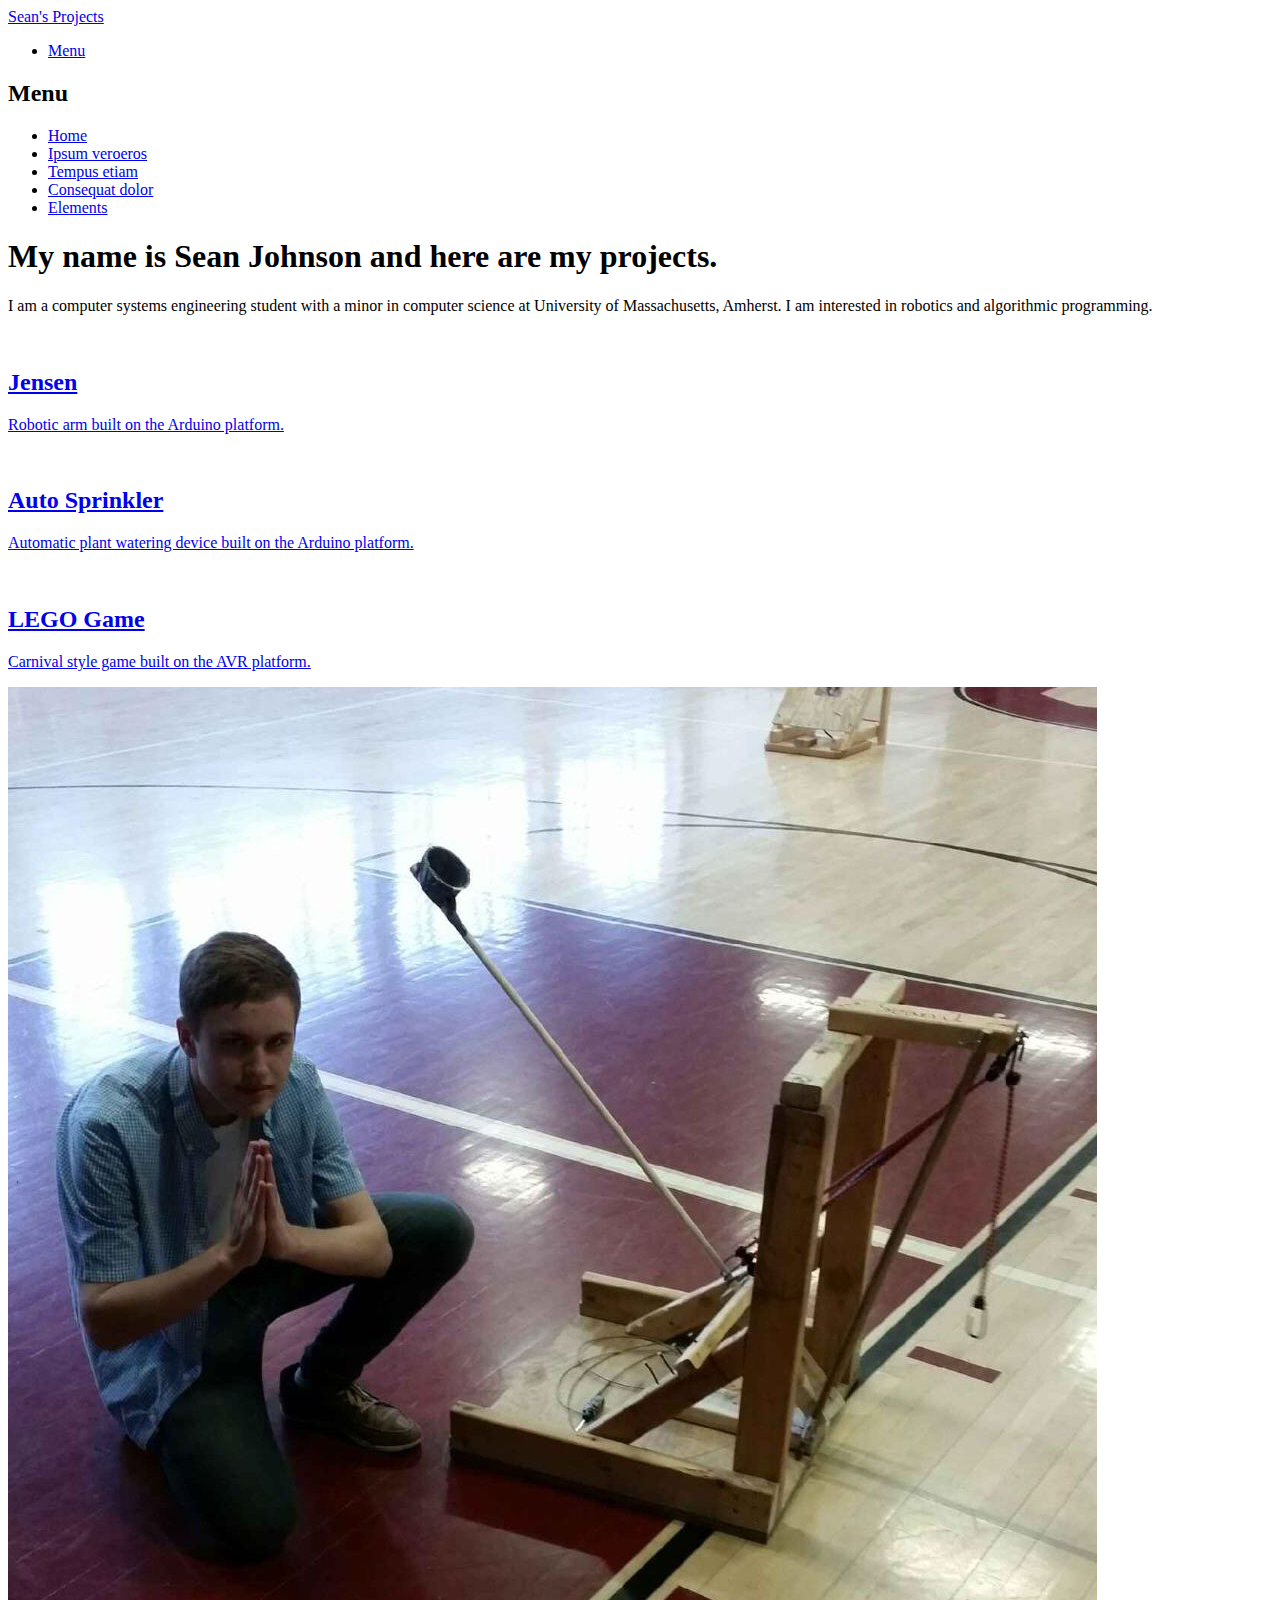
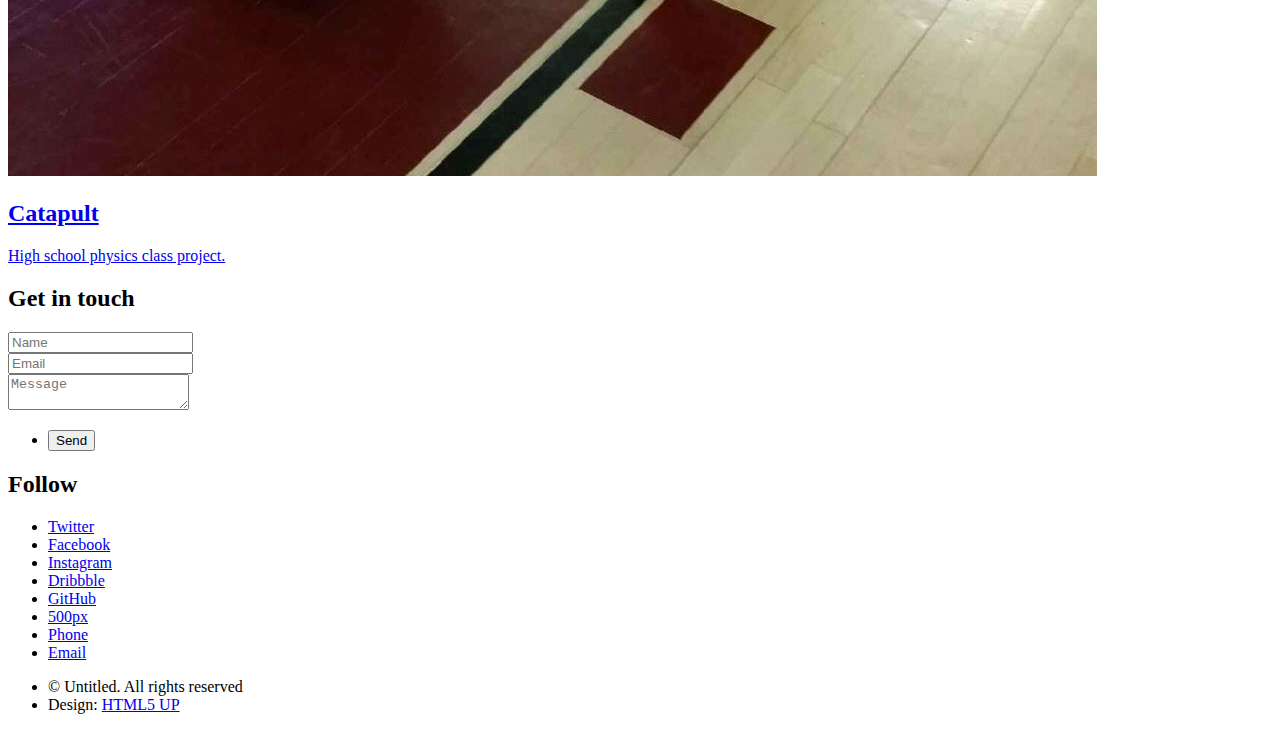
==== index.html @ 65a305ff "added a few things" ====
<!DOCTYPE HTML>
<!--
	Phantom by HTML5 UP
	html5up.net | @ajlkn
	Free for personal and commercial use under the CCA 3.0 license (html5up.net/license)
-->
<html>
	<head>
		<title>Sean Johnson Projects Website</title>
		<meta charset="utf-8" />
		<meta name="viewport" content="width=device-width, initial-scale=1, user-scalable=no" />
		<link rel="stylesheet" href="assets/css/main.css" />
		<noscript><link rel="stylesheet" href="assets/css/noscript.css" /></noscript>
	</head>
	<body class="is-preload">
		<!-- Wrapper -->
			<div id="wrapper">

				<!-- Header -->
					<header id="header">
						<div class="inner">

							<!-- Logo -->
								<a href="index.html" class="logo">
									<span class="symbol"><img src="images/logo.svg" alt="" /></span><span class="title">Sean's Projects</span>
								</a>

							<!-- Nav -->
								<nav>
									<ul>
										<li><a href="#menu">Menu</a></li>
									</ul>
								</nav>

						</div>
					</header>

				<!-- Menu -->
					<nav id="menu">
						<h2>Menu</h2>
						<ul>
							<li><a href="index.html">Home</a></li>
							<li><a href="generic.html">Ipsum veroeros</a></li>
							<li><a href="generic.html">Tempus etiam</a></li>
							<li><a href="generic.html">Consequat dolor</a></li>
							<li><a href="elements.html">Elements</a></li>
						</ul>
					</nav>

				<!-- Main -->
					<div id="main">
						<div class="inner">
							<header>
								<h1>My name is Sean Johnson and here are my projects.</h1>
								<p>I am a computer systems engineering student with a minor in computer science at University of Massachusetts, Amherst. I am interested in robotics and algorithmic programming.</p>
							</header>
							<section class="tiles">	
								<article class="style2">
									<span class="image">
										<img src="images/Jensen.jpg" alt="" />
									</span>
									<a href="jensen.html">
										<h2>Jensen</h2>
										<div class="content">
											<p>Robotic arm built on the Arduino platform.</p>
										</div>
									</a>
								</article>
								<article class="style3">
									<span class="image">
										<img src="images/autohose.jpg" alt="" />
									</span>
									<a href="generic.html">
										<h2>Auto Sprinkler</h2>
										<div class="content">
											<p>Automatic plant watering device built on the Arduino platform.</p>
										</div>
									</a>
								</article>
								<article class="style4">
									<span class="image">
										<img src="images/game.jpg" alt="" />
									</span>
									<a href="generic.html">
										<h2>LEGO Game</h2>
										<div class="content">
											<p>Carnival style game built on the AVR platform.</p>
										</div>
									</a>
								</article>
								<article class="style1">
									<span class="image">
										<img src="images/catapult_full.jpg" alt="" />
									</span>
									<a href="generic.html">
										<h2>Catapult</h2>
										<div class="content">
											<p>High school physics class project.</p>
										</div>
									</a>
								</article>


<!--
								<article class="style5">
									<span class="image">
										<img src="images/pic05.jpg" alt="" />
									</span>
									<a href="generic.html">
										<h2>Aliquam</h2>
										<div class="content">
											<p>Sed nisl arcu euismod sit amet nisi lorem etiam dolor veroeros et feugiat.</p>
										</div>
									</a>
								</article>
-->
<!--
								<article class="style6">
									<span class="image">
										<img src="images/pic06.jpg" alt="" />
									</span>
									<a href="generic.html">
										<h2>Veroeros</h2>
										<div class="content">
											<p>Sed nisl arcu euismod sit amet nisi lorem etiam dolor veroeros et feugiat.</p>
										</div>
									</a>
								</article>
-->
<!--
								<article class="style2">
									<span class="image">
										<img src="images/pic07.jpg" alt="" />
									</span>
									<a href="generic.html">
										<h2>Ipsum</h2>
										<div class="content">
											<p>Sed nisl arcu euismod sit amet nisi lorem etiam dolor veroeros et feugiat.</p>
										</div>
									</a>
								</article>
-->
<!--
								<article class="style3">
									<span class="image">
										<img src="images/pic08.jpg" alt="" />
									</span>
									<a href="generic.html">
										<h2>Dolor</h2>
										<div class="content">
											<p>Sed nisl arcu euismod sit amet nisi lorem etiam dolor veroeros et feugiat.</p>
										</div>
									</a>
								</article>
-->
<!--
								<article class="style1">
									<span class="image">
										<img src="images/pic09.jpg" alt="" />
									</span>
									<a href="generic.html">
										<h2>Nullam</h2>
										<div class="content">
											<p>Sed nisl arcu euismod sit amet nisi lorem etiam dolor veroeros et feugiat.</p>
										</div>
									</a>
								</article>
-->
<!--
								<article class="style5">
									<span class="image">
										<img src="images/pic10.jpg" alt="" />
									</span>
									<a href="generic.html">
										<h2>Ultricies</h2>
										<div class="content">
											<p>Sed nisl arcu euismod sit amet nisi lorem etiam dolor veroeros et feugiat.</p>
										</div>
									</a>
								</article>
-->
<!--
								<article class="style6">
									<span class="image">
										<img src="images/pic11.jpg" alt="" />
									</span>
									<a href="generic.html">
										<h2>Dictum</h2>
										<div class="content">
											<p>Sed nisl arcu euismod sit amet nisi lorem etiam dolor veroeros et feugiat.</p>
										</div>
									</a>
								</article>
-->
<!--
								<article class="style4">
									<span class="image">
										<img src="images/pic12.jpg" alt="" />
									</span>
									<a href="generic.html">
										<h2>Pretium</h2>
										<div class="content">
											<p>Sed nisl arcu euismod sit amet nisi lorem etiam dolor veroeros et feugiat.</p>
										</div>
									</a>
								</article>
-->
							</section>
						</div>
					</div>

				<!-- Footer -->
					<footer id="footer">
						<div class="inner">
							<section>
								<h2>Get in touch</h2>
								<form method="post" action="#">
									<div class="fields">
										<div class="field half">
											<input type="text" name="name" id="name" placeholder="Name" />
										</div>
										<div class="field half">
											<input type="email" name="email" id="email" placeholder="Email" />
										</div>
										<div class="field">
											<textarea name="message" id="message" placeholder="Message"></textarea>
										</div>
									</div>
									<ul class="actions">
										<li><input type="submit" value="Send" class="primary" /></li>
									</ul>
								</form>
							</section>
							<section>
								<h2>Follow</h2>
								<ul class="icons">
									<li><a href="#" class="icon style2 fa-twitter"><span class="label">Twitter</span></a></li>
									<li><a href="#" class="icon style2 fa-facebook"><span class="label">Facebook</span></a></li>
									<li><a href="#" class="icon style2 fa-instagram"><span class="label">Instagram</span></a></li>
									<li><a href="#" class="icon style2 fa-dribbble"><span class="label">Dribbble</span></a></li>
									<li><a href="#" class="icon style2 fa-github"><span class="label">GitHub</span></a></li>
									<li><a href="#" class="icon style2 fa-500px"><span class="label">500px</span></a></li>
									<li><a href="#" class="icon style2 fa-phone"><span class="label">Phone</span></a></li>
									<li><a href="#" class="icon style2 fa-envelope-o"><span class="label">Email</span></a></li>
								</ul>
							</section>
							<ul class="copyright">
								<li>&copy; Untitled. All rights reserved</li><li>Design: <a href="http://html5up.net">HTML5 UP</a></li>
							</ul>
						</div>
					</footer>

			</div>

		<!-- Scripts -->
			<script src="assets/js/jquery.min.js"></script>
			<script src="assets/js/browser.min.js"></script>
			<script src="assets/js/breakpoints.min.js"></script>
			<script src="assets/js/util.js"></script>
			<script src="assets/js/main.js"></script>

	</body>
</html>
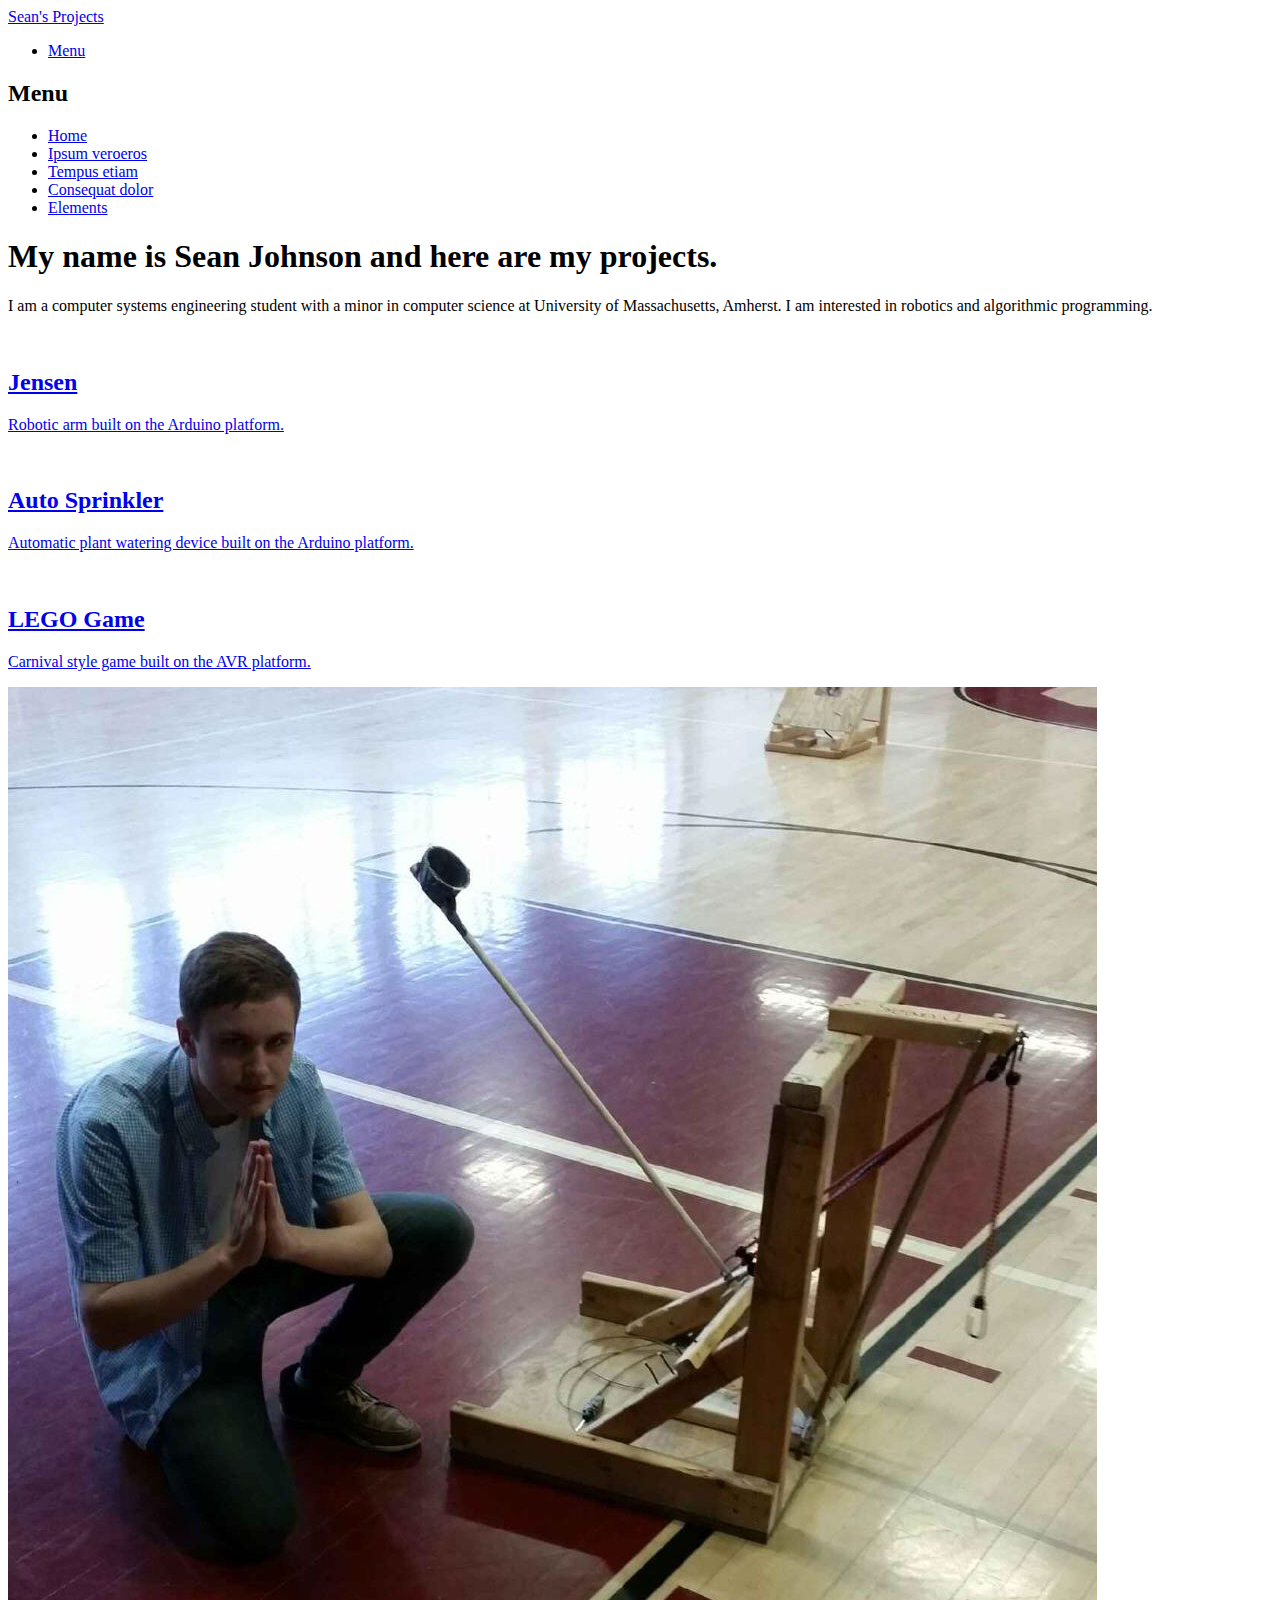
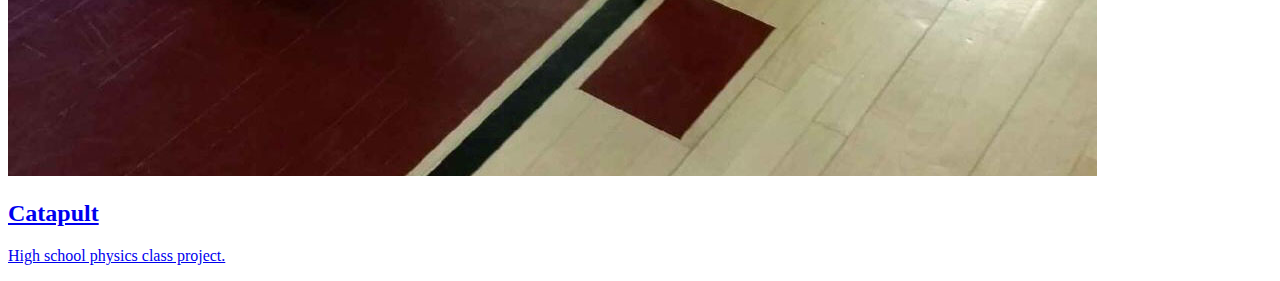
==== commit 5f0b8a8f: "pushing from new account name" ====
--- a/index.html
+++ b/index.html
@@ -70,7 +70,7 @@
 									<span class="image">
 										<img src="images/autohose.jpg" alt="" />
 									</span>
-									<a href="generic.html">
+									<a href="autosprinkler.html">
 										<h2>Auto Sprinkler</h2>
 										<div class="content">
 											<p>Automatic plant watering device built on the Arduino platform.</p>
@@ -210,6 +210,7 @@
 					</div>
 
 				<!-- Footer -->
+<!--
 					<footer id="footer">
 						<div class="inner">
 							<section>
@@ -249,6 +250,7 @@
 							</ul>
 						</div>
 					</footer>
+-->
 
 			</div>
 
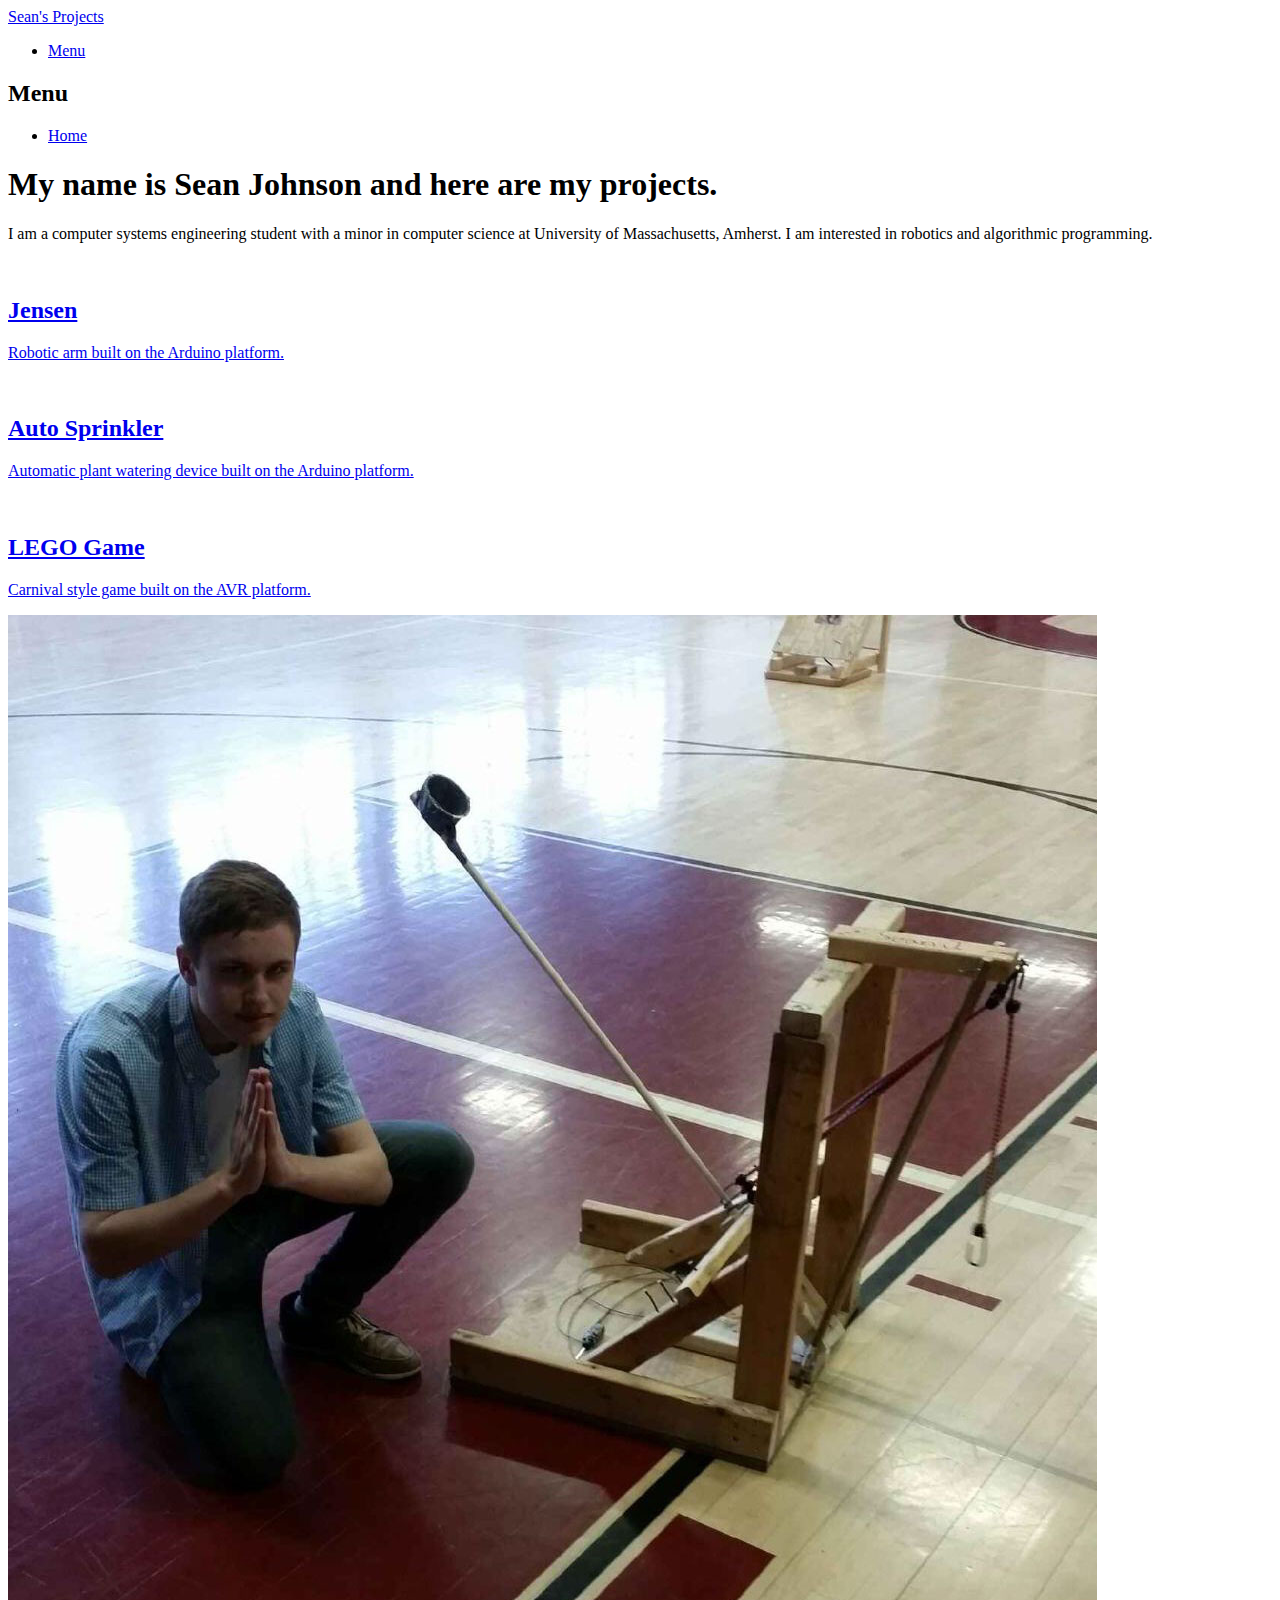
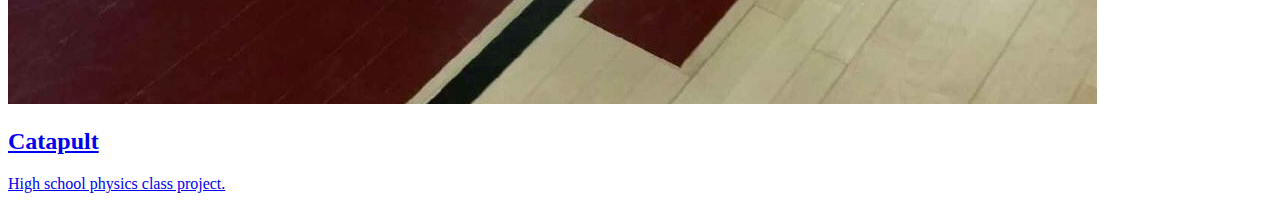
==== commit a6fde243: "removed menu options" ====
--- a/index.html
+++ b/index.html
@@ -40,10 +40,12 @@
 						<h2>Menu</h2>
 						<ul>
 							<li><a href="index.html">Home</a></li>
+<!--
 							<li><a href="generic.html">Ipsum veroeros</a></li>
 							<li><a href="generic.html">Tempus etiam</a></li>
 							<li><a href="generic.html">Consequat dolor</a></li>
 							<li><a href="elements.html">Elements</a></li>
+-->
 						</ul>
 					</nav>
 
@@ -81,7 +83,7 @@
 									<span class="image">
 										<img src="images/game.jpg" alt="" />
 									</span>
-									<a href="generic.html">
+									<a href="legogame.html">
 										<h2>LEGO Game</h2>
 										<div class="content">
 											<p>Carnival style game built on the AVR platform.</p>
@@ -92,7 +94,7 @@
 									<span class="image">
 										<img src="images/catapult_full.jpg" alt="" />
 									</span>
-									<a href="generic.html">
+									<a href="catapult.html">
 										<h2>Catapult</h2>
 										<div class="content">
 											<p>High school physics class project.</p>
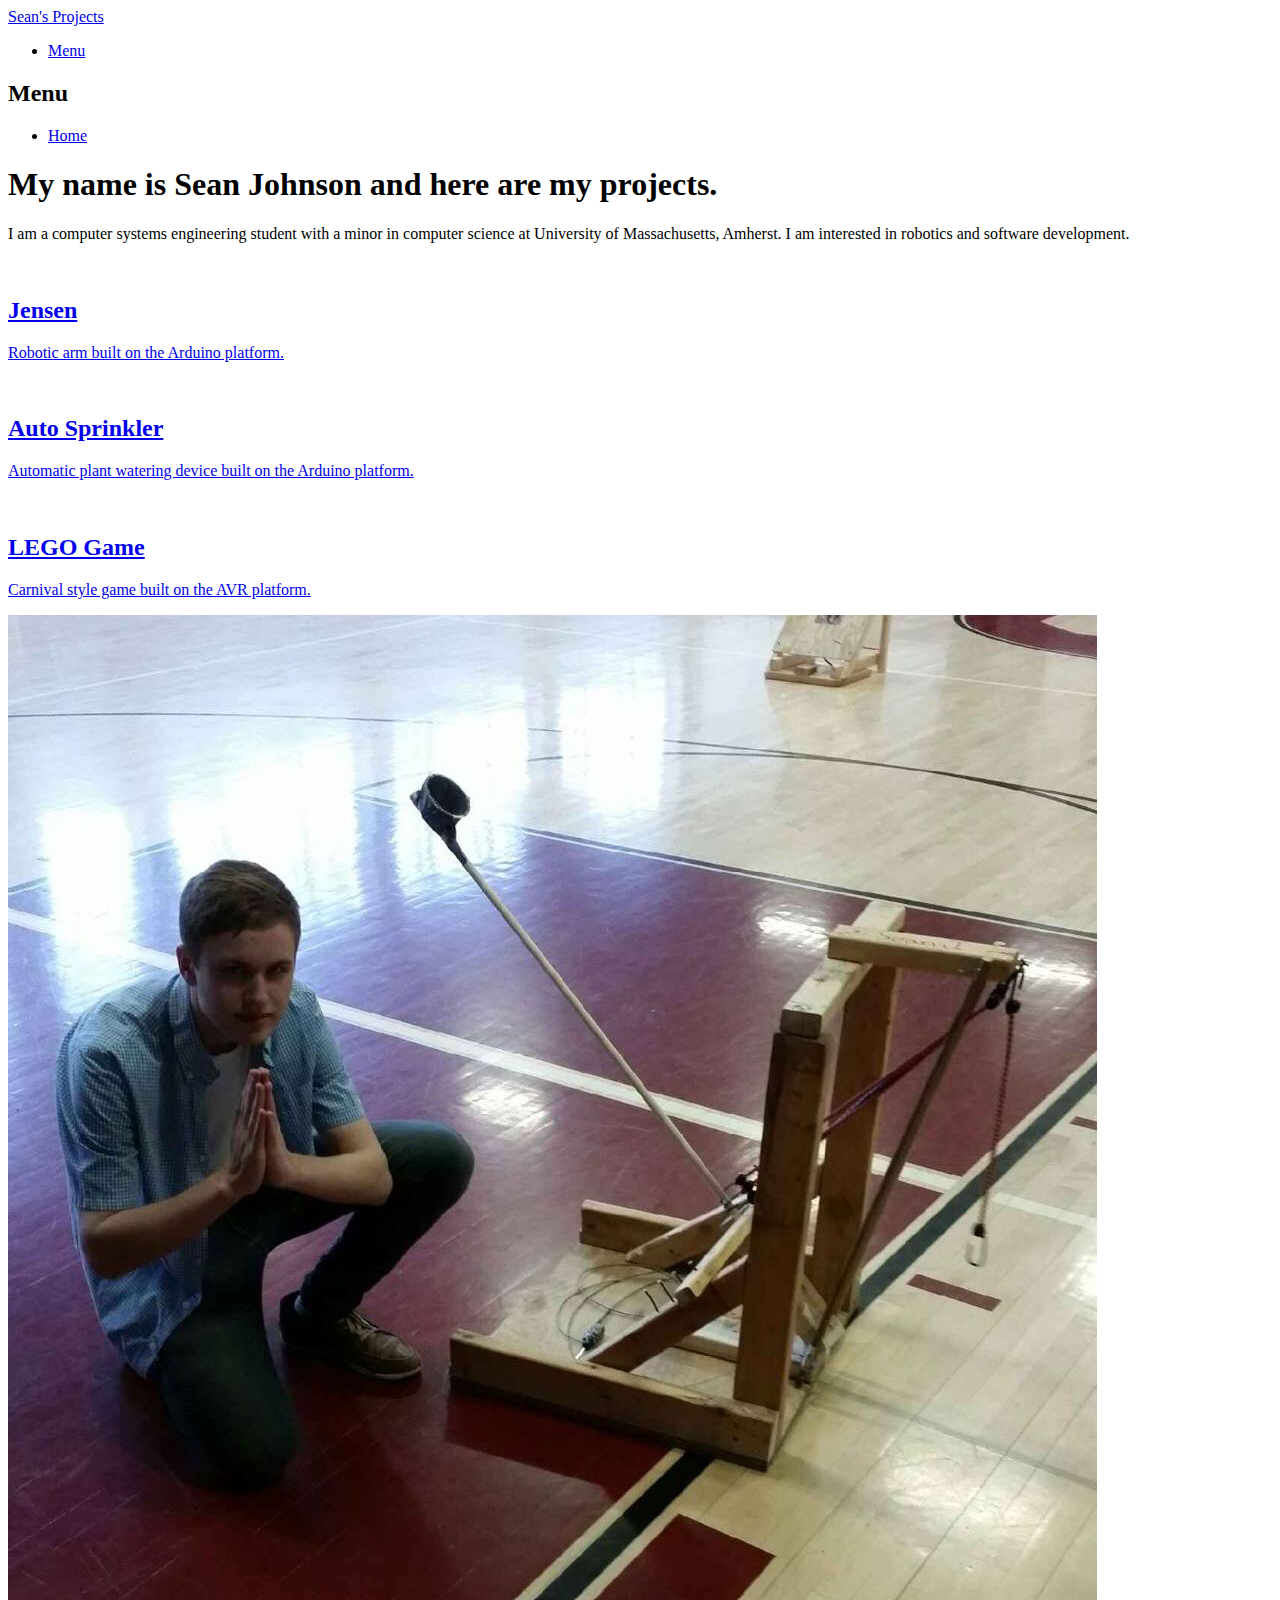
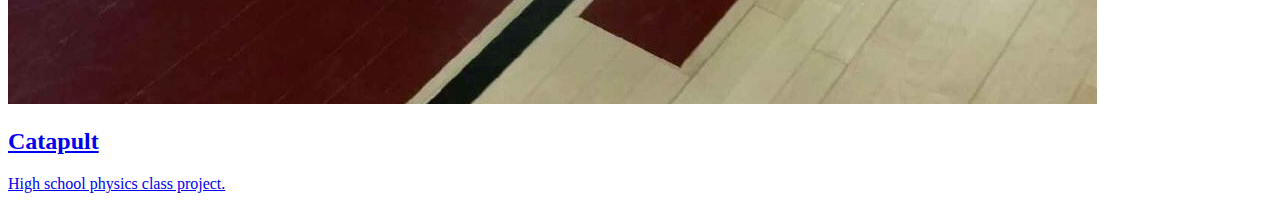
==== commit 7d343ce8: "intro change" ====
--- a/index.html
+++ b/index.html
@@ -54,7 +54,7 @@
 						<div class="inner">
 							<header>
 								<h1>My name is Sean Johnson and here are my projects.</h1>
-								<p>I am a computer systems engineering student with a minor in computer science at University of Massachusetts, Amherst. I am interested in robotics and algorithmic programming.</p>
+								<p>I am a computer systems engineering student with a minor in computer science at University of Massachusetts, Amherst. I am interested in robotics and software development.</p>
 							</header>
 							<section class="tiles">	
 								<article class="style2">
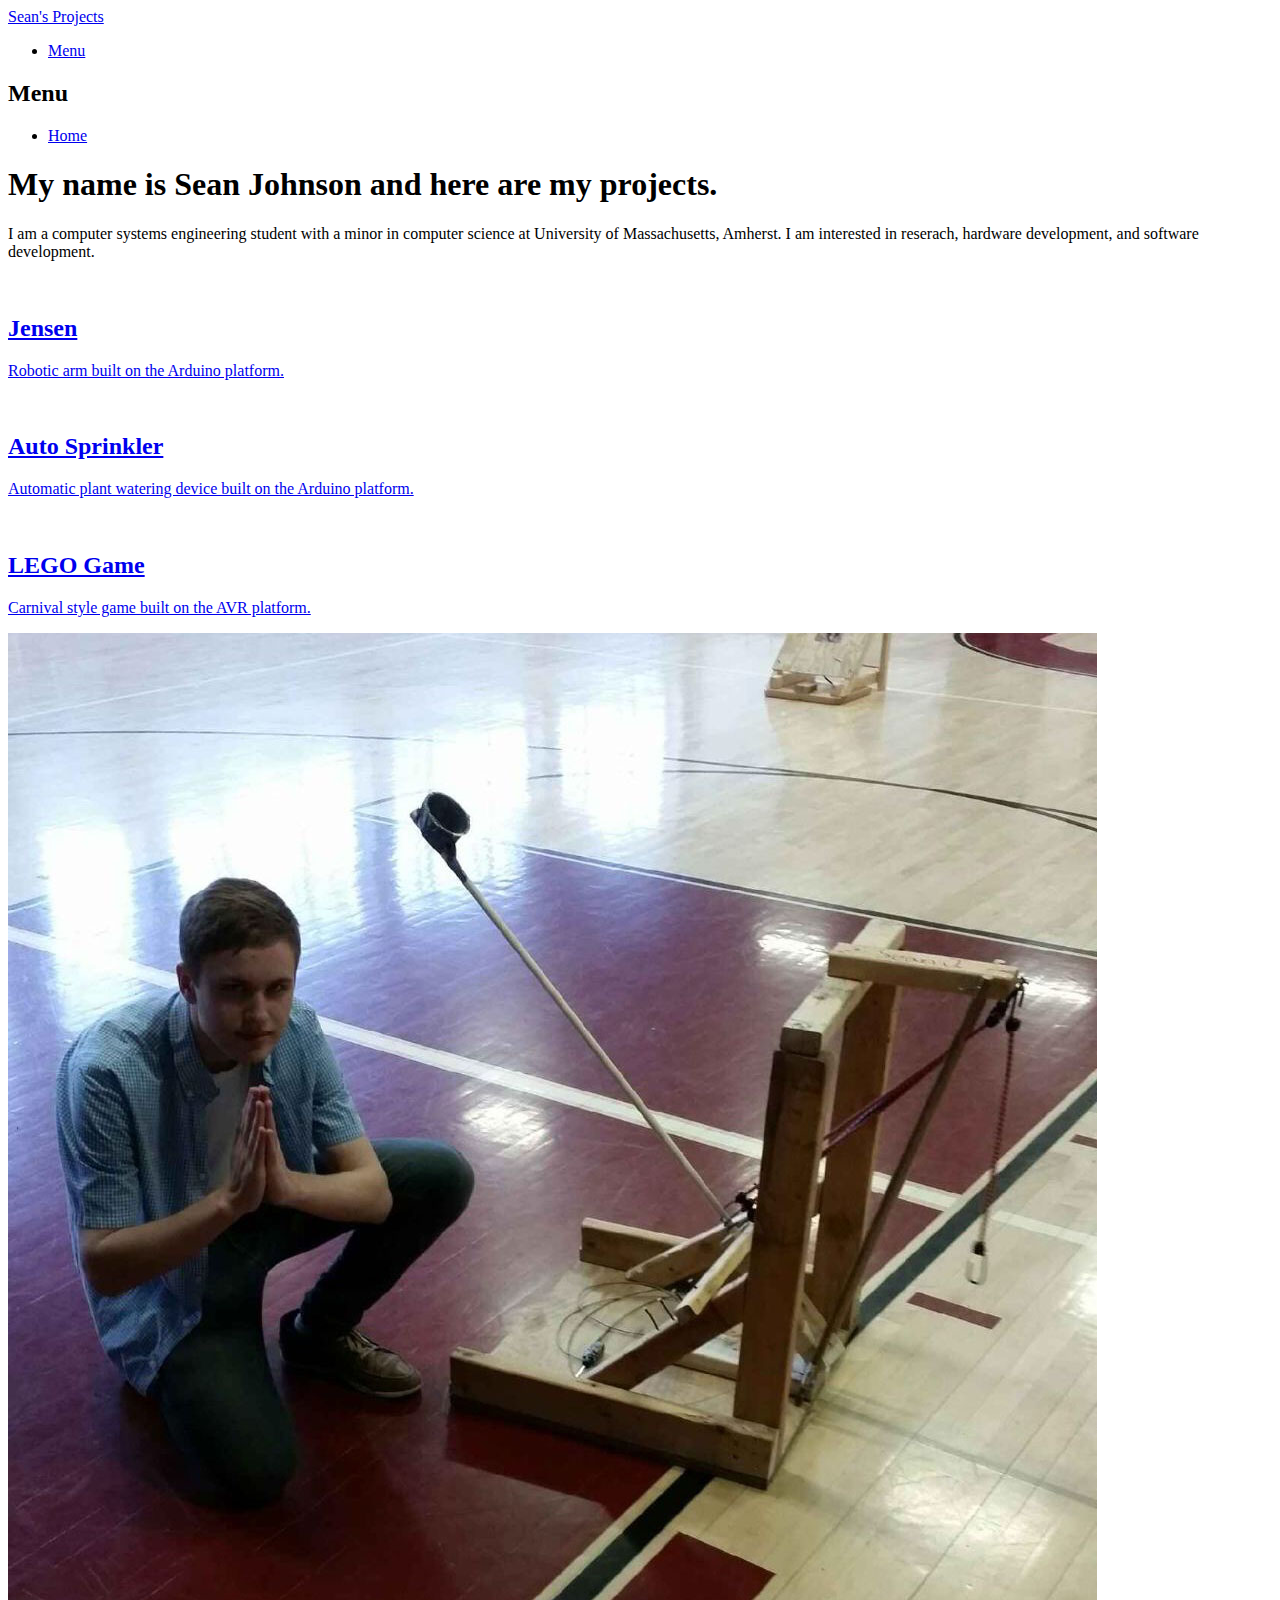
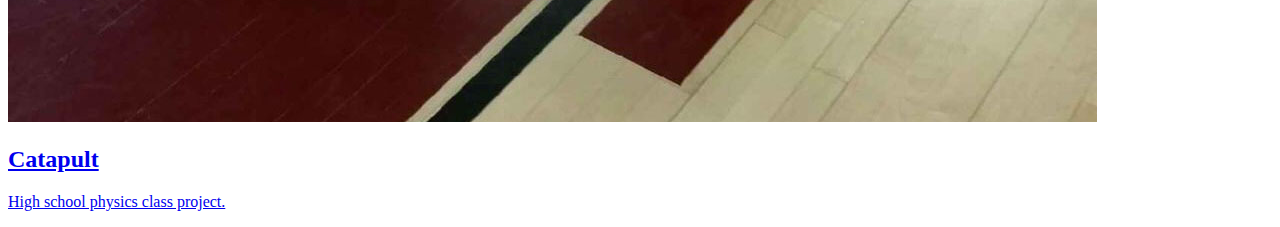
==== commit 63f0e3c9: "edited my summary bit" ====
--- a/index.html
+++ b/index.html
@@ -54,7 +54,7 @@
 						<div class="inner">
 							<header>
 								<h1>My name is Sean Johnson and here are my projects.</h1>
-								<p>I am a computer systems engineering student with a minor in computer science at University of Massachusetts, Amherst. I am interested in robotics and software development.</p>
+								<p>I am a computer systems engineering student with a minor in computer science at University of Massachusetts, Amherst. I am interested in reserach, hardware development, and software development.</p>
 							</header>
 							<section class="tiles">	
 								<article class="style2">
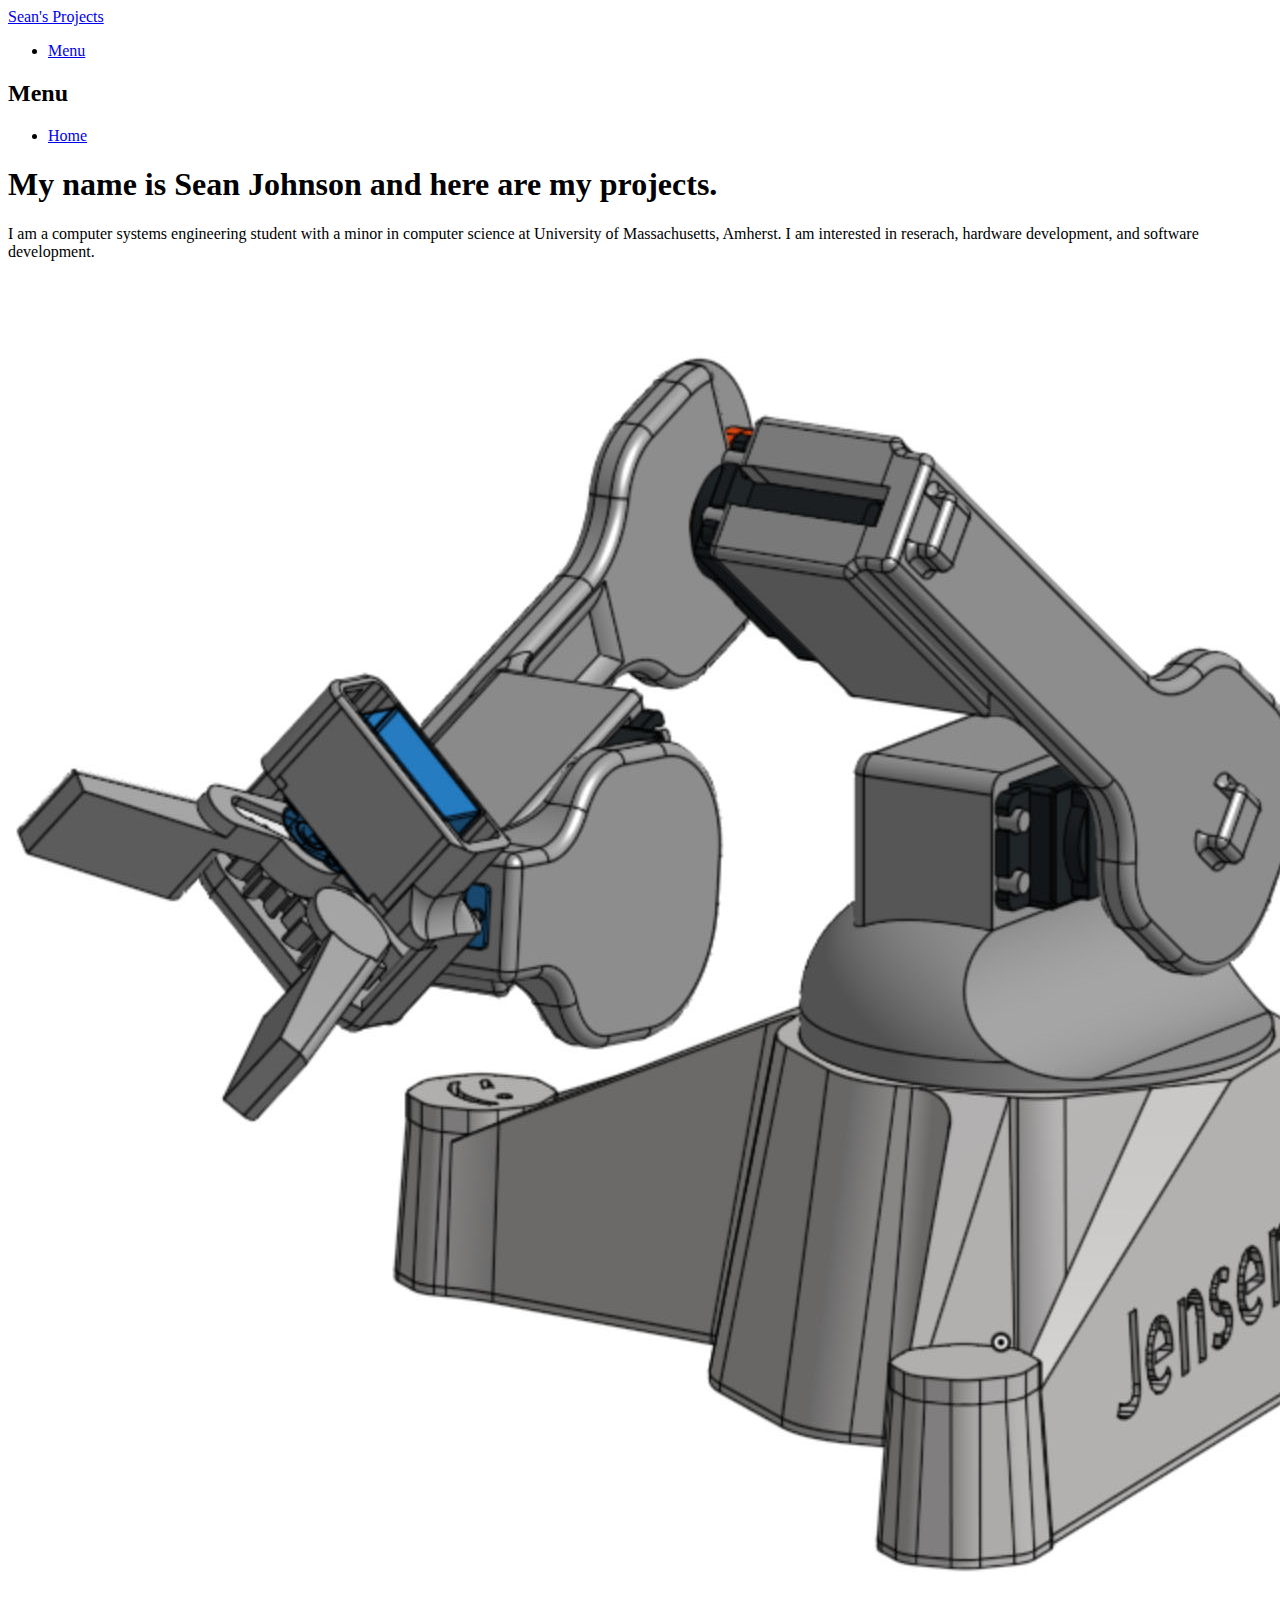
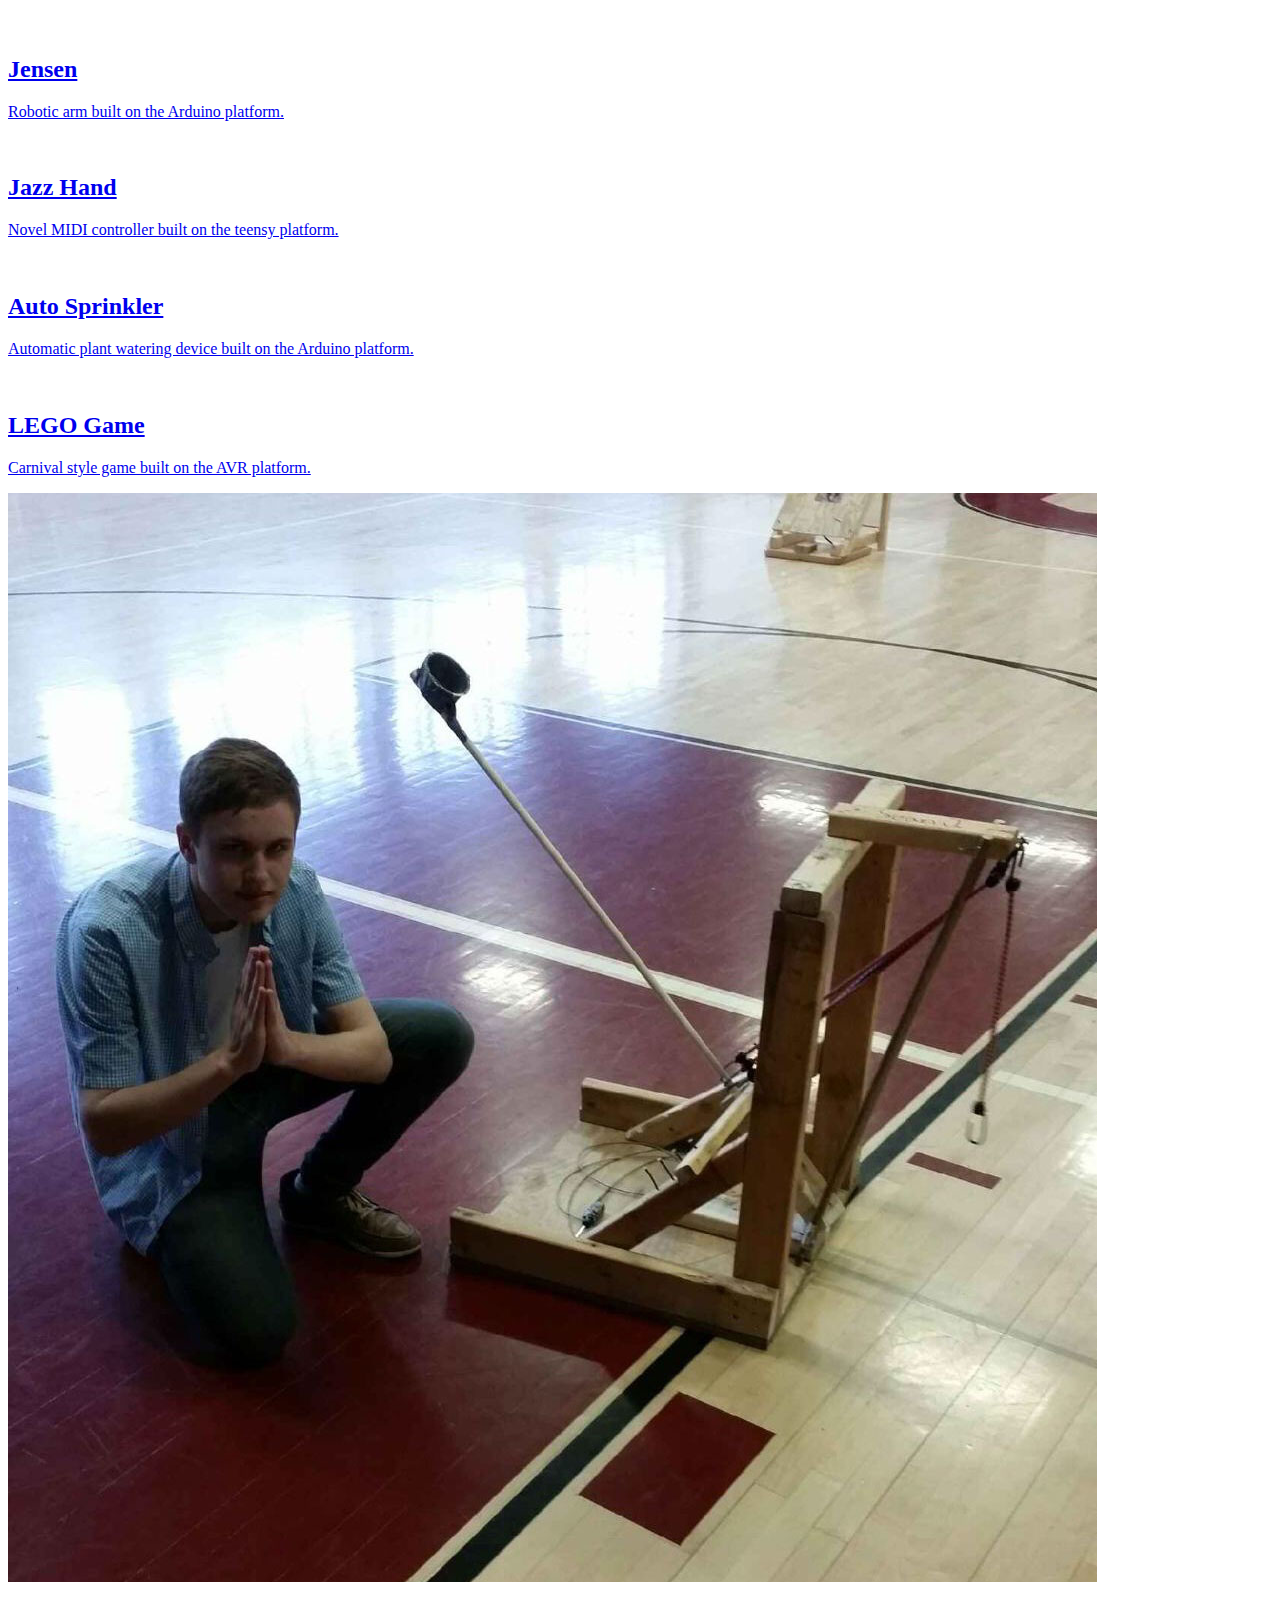
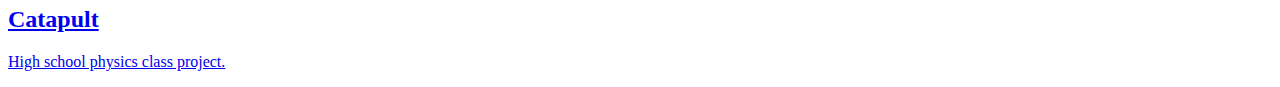
==== commit 1764217d: "updated jensen thumbnail" ====
--- a/index.html
+++ b/index.html
@@ -59,12 +59,23 @@
 							<section class="tiles">	
 								<article class="style2">
 									<span class="image">
-										<img src="images/Jensen.jpg" alt="" />
+										<img src="images/hmmm.jpg" alt="" />
 									</span>
 									<a href="jensen.html">
 										<h2>Jensen</h2>
 										<div class="content">
 											<p>Robotic arm built on the Arduino platform.</p>
+										</div>
+									</a>
+								</article>
+								<article class="style5">
+									<span class="image">
+										<img src="images/JazzHandfixed.jpg" alt="" />
+									</span>
+									<a href="JazzHand.html">
+										<h2>Jazz Hand</h2>
+										<div class="content">
+											<p>Novel MIDI controller built on the teensy platform.</p>
 										</div>
 									</a>
 								</article>
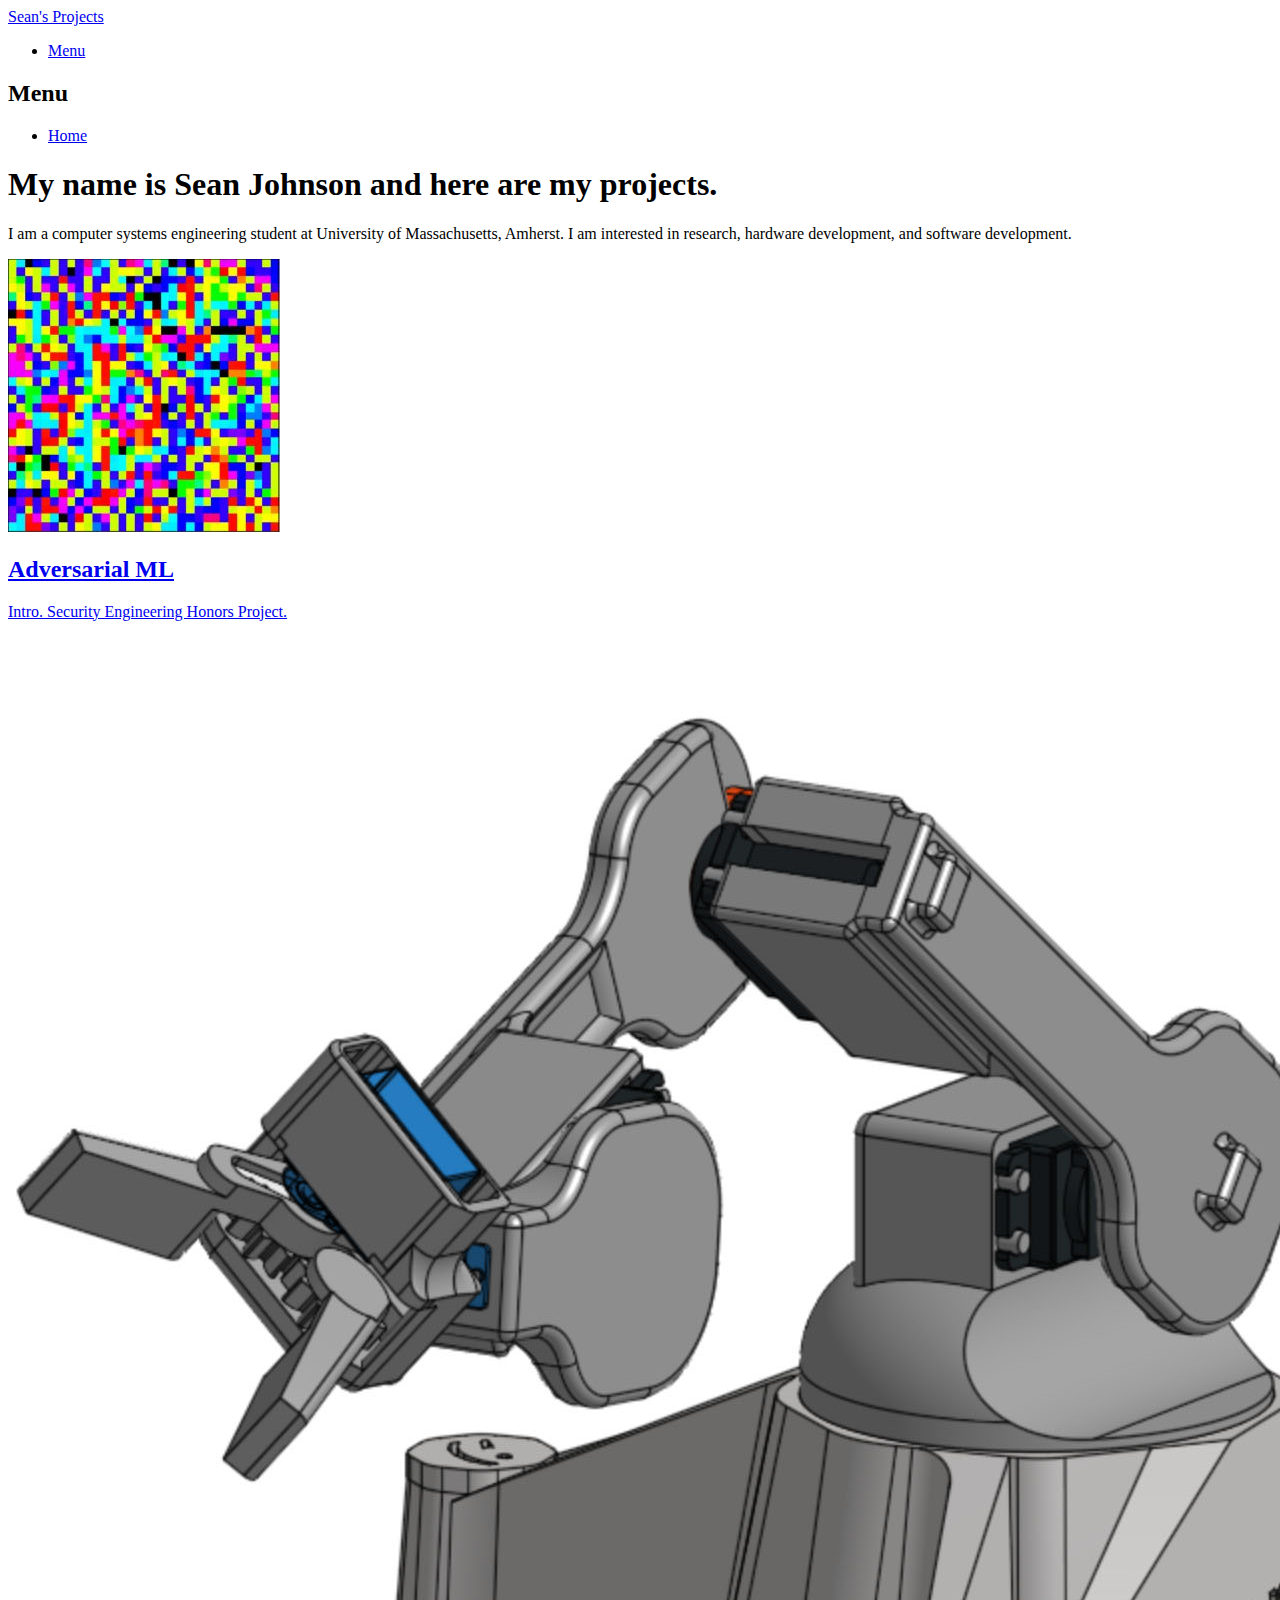
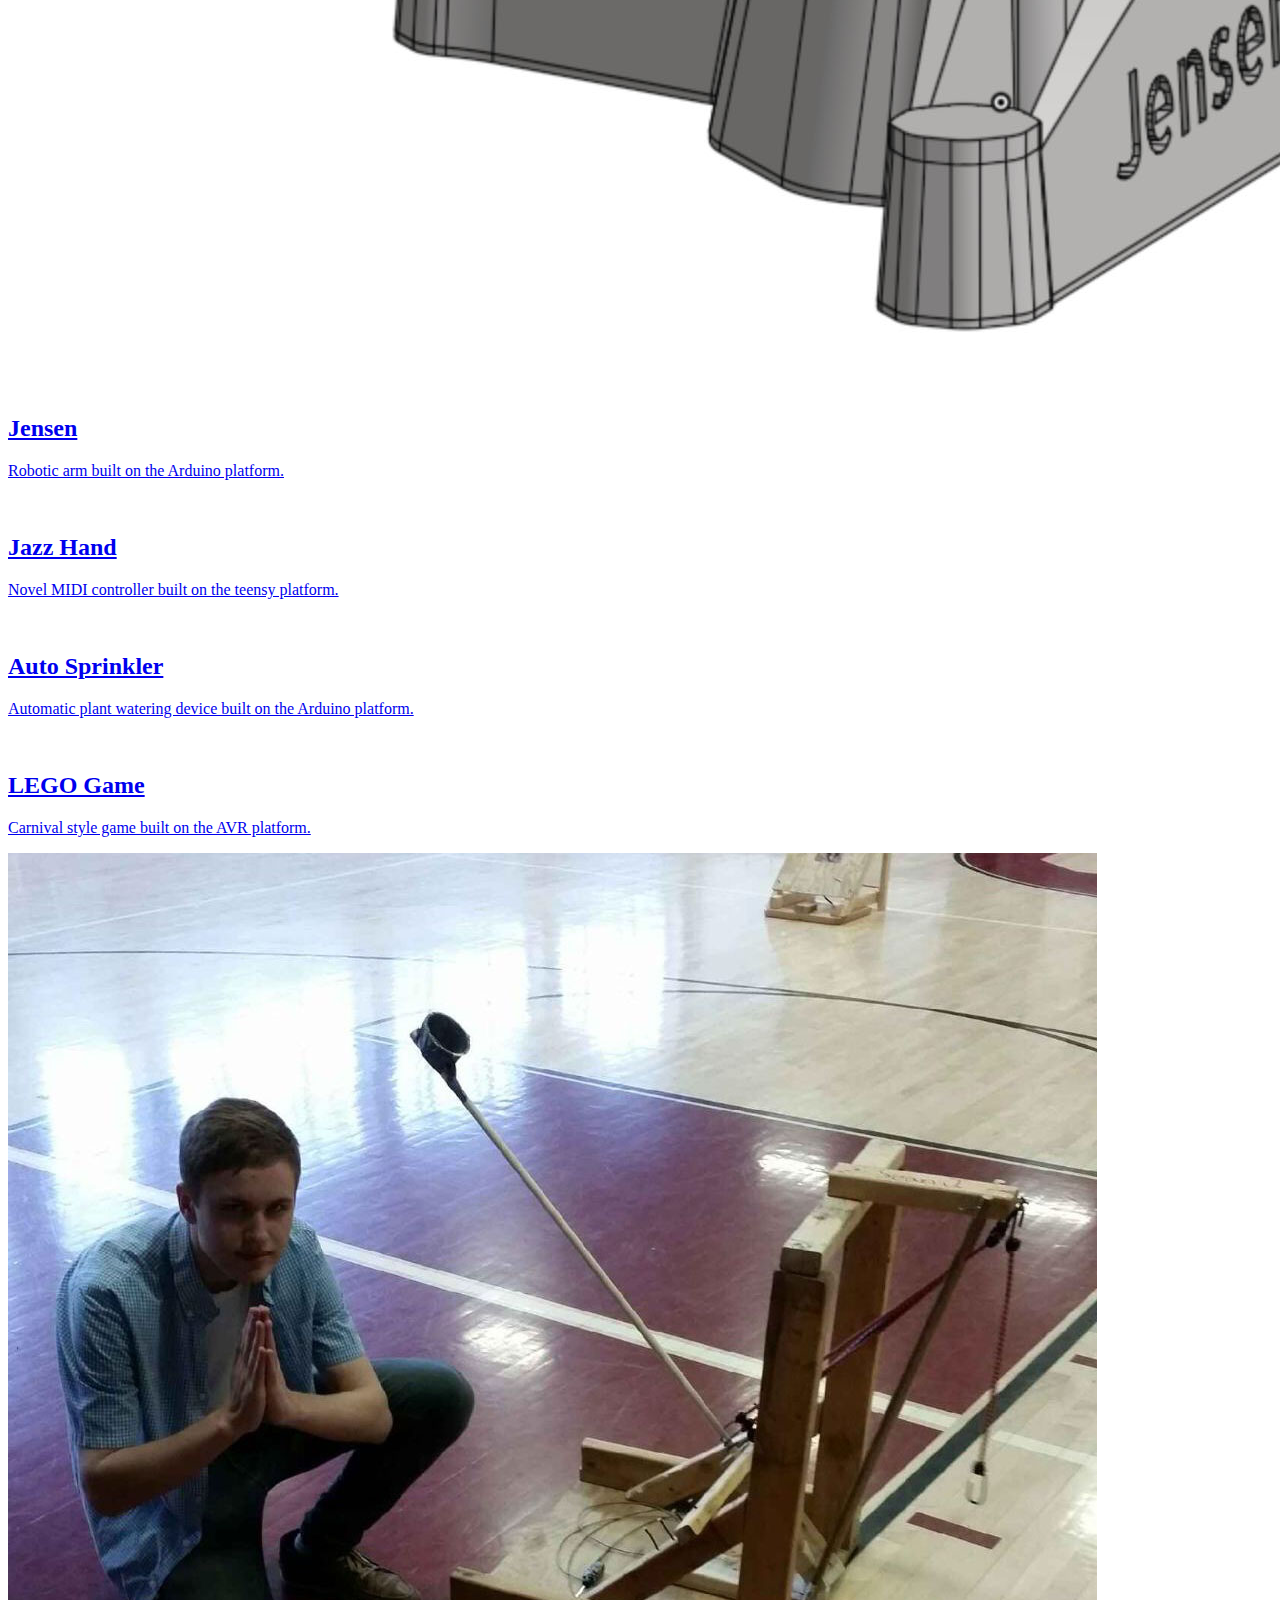
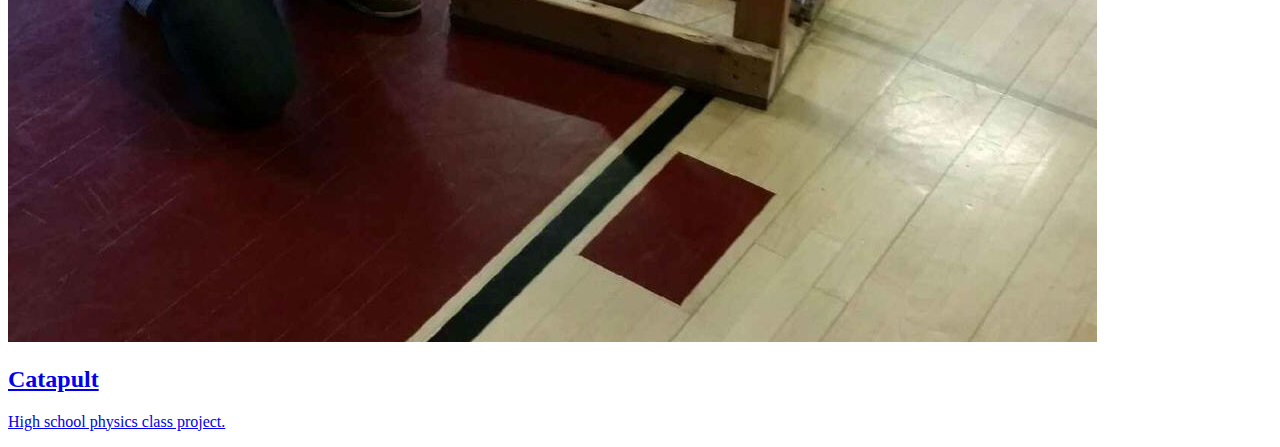
==== commit 69db948a: "adding ML project" ====
--- a/index.html
+++ b/index.html
@@ -54,9 +54,20 @@
 						<div class="inner">
 							<header>
 								<h1>My name is Sean Johnson and here are my projects.</h1>
-								<p>I am a computer systems engineering student with a minor in computer science at University of Massachusetts, Amherst. I am interested in reserach, hardware development, and software development.</p>
+								<p>I am a computer systems engineering student at University of Massachusetts, Amherst. I am interested in research, hardware development, and software development.</p>
 							</header>
-							<section class="tiles">	
+							<section class="tiles">
+								<article class="style6">
+									<span class="image">
+										<img src="images/adversarialnoise.JPG" alt="" />
+									</span>
+									<a href="adversarialML.html">
+										<h2>Adversarial ML</h2>
+										<div class="content">
+											<p>Intro. Security Engineering Honors Project.</p>
+										</div>
+									</a>
+								</article>
 								<article class="style2">
 									<span class="image">
 										<img src="images/hmmm.jpg" alt="" />
@@ -112,6 +123,7 @@
 										</div>
 									</a>
 								</article>
+								
 
 
 <!--
